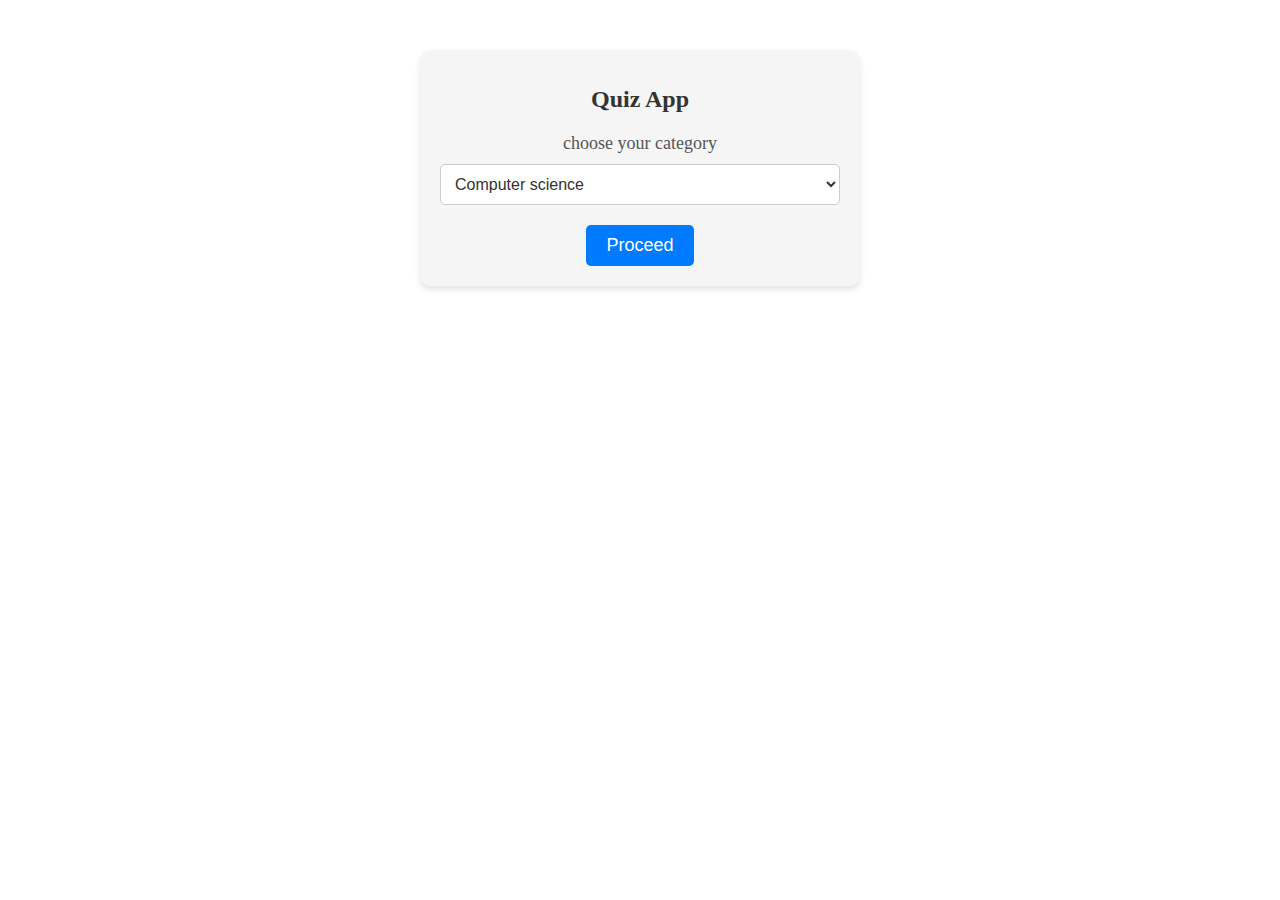
==== app/index.html @ 49d25f3d "first commit" ====
<!DOCTYPE html>
<html lang="en">
<head>
    <meta charset="UTF-8">
    <meta name="viewport" content="width=device-width, initial-scale=1.0">
    <title>choose quiz</title>
    <link rel="stylesheet" href="style.css">
</head>
<body>
    <div class="container">
        <h1>Quiz App</h1>
        <label for="category">choose your category</label>
        <select name="category" id="category">
          </select>
          <button type="submit" id="proceed">Proceed</button>
    </div>
    <script src="script.js"></script>
</body>
</html>
---- app/style.css ----
/* Add some basic styles to the container */
.container {
    text-align: center;
    padding: 20px;
    background-color: #f5f5f5;
    border-radius: 10px;
    box-shadow: 0 4px 6px rgba(0, 0, 0, 0.1);
    max-width: 400px;
    margin: 0 auto;
    margin-top: 50px;
  }
  
  /* Style the heading */
  h1 {
    font-size: 24px;
    color: #333;
    margin-bottom: 20px;
  }
  
  /* Style the label */
  label {
    display: block;
    font-size: 18px;
    color: #555;
    margin-bottom: 10px;
  }
  
  /* Style the select dropdown */
  select {
    width: 100%;
    padding: 10px;
    font-size: 16px;
    border: 1px solid #ccc;
    border-radius: 5px;
    background-color: #fff;
    color: #333;
  }
  
  /* Style the button */
  button {
    display: inline-block;
    padding: 10px 20px;
    font-size: 18px;
    background-color: #007bff;
    color: #fff;
    border: none;
    border-radius: 5px;
    cursor: pointer;
    margin-top: 20px;
  }
  
  /* Hover effect for the button */
  button:hover {
    background-color: #0056b3;
  }
  
  /* Add some spacing at the bottom of the container */
  .container {
    margin-bottom: 50px;
  }
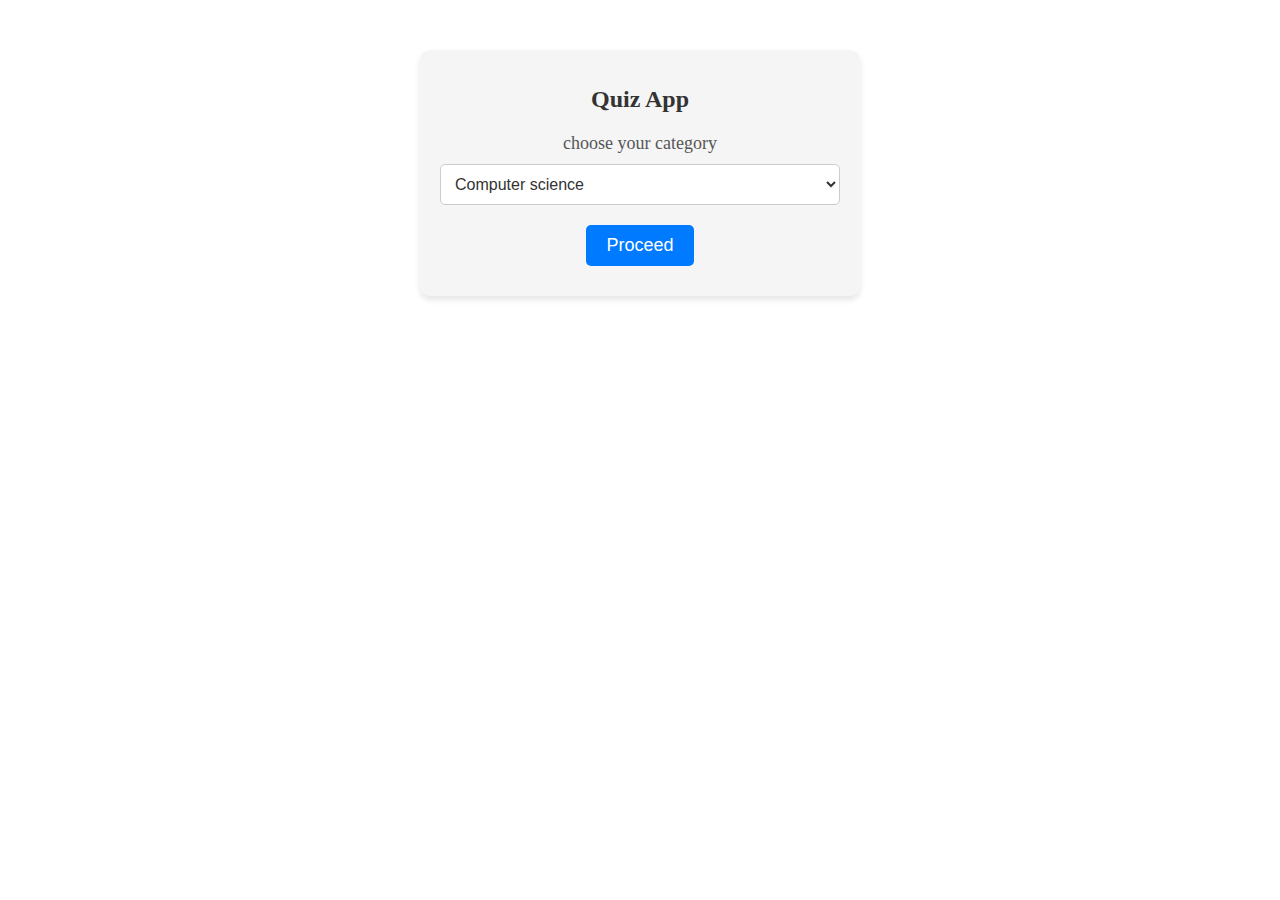
==== commit 17e1bdc0: "second commit" ====
--- a/app/index.html
+++ b/app/index.html
@@ -9,10 +9,18 @@
 <body>
     <div class="container">
         <h1>Quiz App</h1>
-        <label for="category">choose your category</label>
-        <select name="category" id="category">
-          </select>
+        <label class="category-label" for="category">choose your category</label>
+        <select name="category" id="category"> </select>
           <button type="submit" id="proceed">Proceed</button>
+    </div>
+
+    
+    <div id="quiz">
+        <h1 id="topic"></h1>
+        <div id="content">
+           
+            </div>
+        </div>
     </div>
     <script src="script.js"></script>
 </body>
--- a/app/style.css
+++ b/app/style.css
@@ -1,61 +1,116 @@
-/* Add some basic styles to the container */
 .container {
-    text-align: center;
-    padding: 20px;
-    background-color: #f5f5f5;
-    border-radius: 10px;
-    box-shadow: 0 4px 6px rgba(0, 0, 0, 0.1);
-    max-width: 400px;
-    margin: 0 auto;
-    margin-top: 50px;
-  }
-  
-  /* Style the heading */
-  h1 {
-    font-size: 24px;
-    color: #333;
-    margin-bottom: 20px;
-  }
-  
-  /* Style the label */
-  label {
-    display: block;
-    font-size: 18px;
-    color: #555;
-    margin-bottom: 10px;
-  }
-  
-  /* Style the select dropdown */
-  select {
-    width: 100%;
-    padding: 10px;
-    font-size: 16px;
-    border: 1px solid #ccc;
-    border-radius: 5px;
-    background-color: #fff;
-    color: #333;
-  }
-  
-  /* Style the button */
-  button {
-    display: inline-block;
-    padding: 10px 20px;
-    font-size: 18px;
-    background-color: #007bff;
-    color: #fff;
-    border: none;
-    border-radius: 5px;
-    cursor: pointer;
-    margin-top: 20px;
-  }
-  
-  /* Hover effect for the button */
-  button:hover {
-    background-color: #0056b3;
-  }
-  
-  /* Add some spacing at the bottom of the container */
-  .container {
-    margin-bottom: 50px;
-  }
-  +  text-align: center;
+  padding: 20px;
+  background-color: #f5f5f5;
+  border-radius: 10px;
+  box-shadow: 0 4px 6px rgba(0, 0, 0, 0.1);
+  max-width: 400px;
+  margin: 0 auto;
+  margin-top: 50px;
+}
+
+/* Style the heading */
+h1 {
+  font-size: 24px;
+  color: #333;
+  margin-bottom: 20px;
+}
+
+/* Style the label */
+.category-label {
+  display: block;
+  font-size: 18px;
+  color: #555;
+  margin-bottom: 10px;
+}
+
+/* Style the select dropdown */
+select {
+  width: 100%;
+  padding: 10px;
+  font-size: 16px;
+  border: 1px solid #ccc;
+  border-radius: 5px;
+  background-color: #fff;
+  color: #333;
+}
+
+/* Style the button */
+button {margin: 10px;
+  display: inline-block;
+  padding: 10px 20px;
+  font-size: 18px;
+  background-color: #007bff;
+  color: #fff;
+  border: none;
+  border-radius: 5px;
+  cursor: pointer;
+  margin-top: 20px;
+}
+
+/* Hover effect for the button */
+button:hover {
+  background-color: #0056b3;
+}
+
+/* Add some spacing at the bottom of the container */
+.container {
+  margin-bottom: 50px;
+}
+/* Style the outer container div */
+.question-container {
+border: 2px solid #ccc;
+padding: 20px;
+margin: 10px;
+border-radius: 5px;
+box-shadow: 0 0 5px rgba(0, 0, 0, 0.2);
+background-color: #f9f9f9;
+}
+
+/* Style the question */
+.question {
+font-size: 18px;
+font-weight: bold;
+margin-bottom: 10px;
+}
+
+/* Style the options */
+.options {
+display: flex;
+justify-content: space-between;
+}
+
+label {
+margin: 5px 0;
+font-size: 16px;
+}
+
+input[type="radio"] {
+margin-right: 5px;
+}
+
+/* Style the result div */
+.ans-div {
+margin-top: 20px;
+font-weight: bold;
+}
+.red{
+color: red;
+}
+.green{
+color: green
+;
+}
+.orange{
+color: orange
+;
+}
+.border-red{
+border: 2px solid red;
+}
+.border-green{
+border: 2px solid green;
+}
+.border-orange{
+border: 2px solid orange;
+}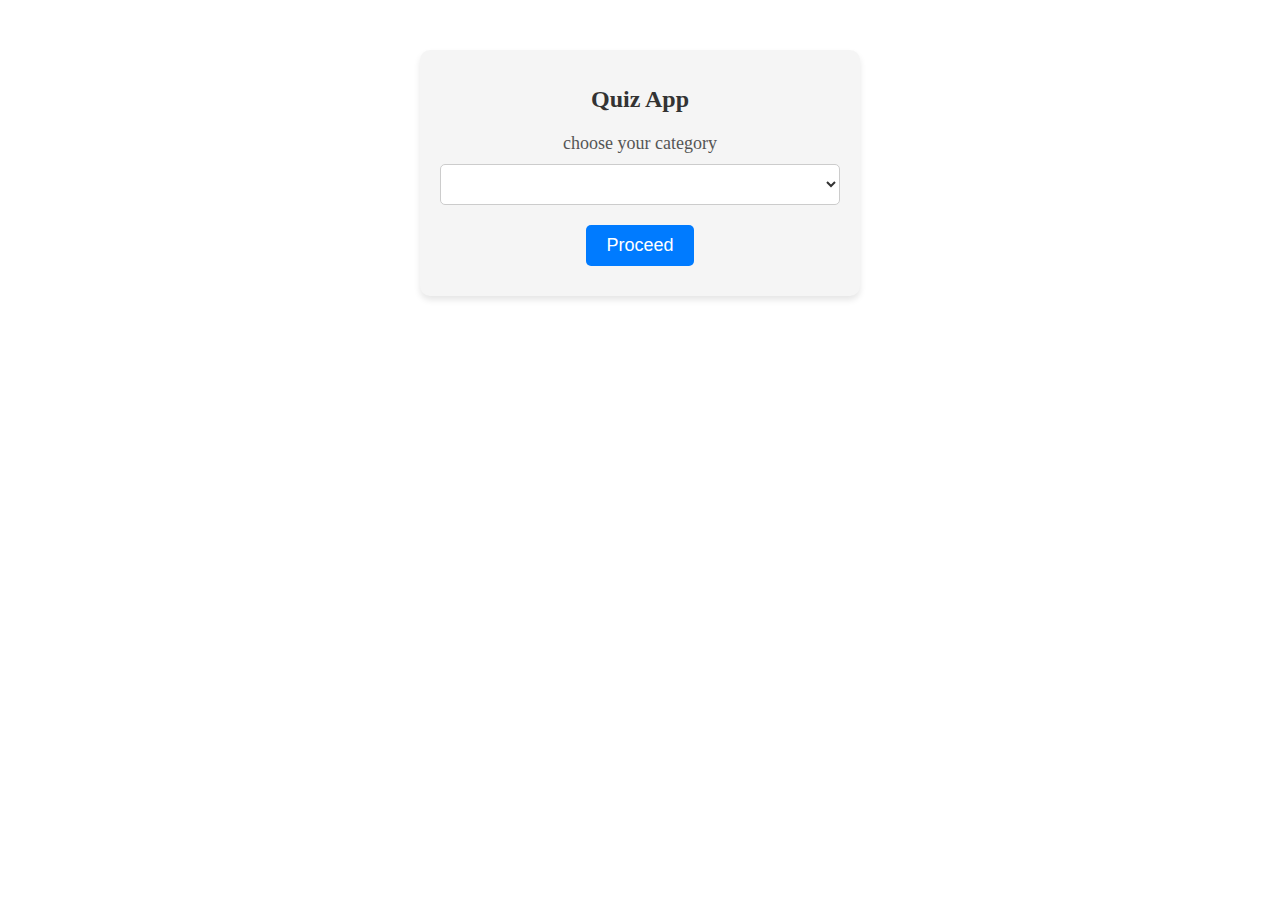
==== commit de5e00e1: "third commit" ====
--- a/app/index.html
+++ b/app/index.html
@@ -3,7 +3,7 @@
 <head>
     <meta charset="UTF-8">
     <meta name="viewport" content="width=device-width, initial-scale=1.0">
-    <title>choose quiz</title>
+    <title> quiz</title>
     <link rel="stylesheet" href="style.css">
 </head>
 <body>
@@ -18,10 +18,9 @@
     <div id="quiz">
         <h1 id="topic"></h1>
         <div id="content">
-           
-            </div>
+            
         </div>
     </div>
-    <script src="script.js"></script>
+    <script src="bio.js"></script>
 </body>
 </html>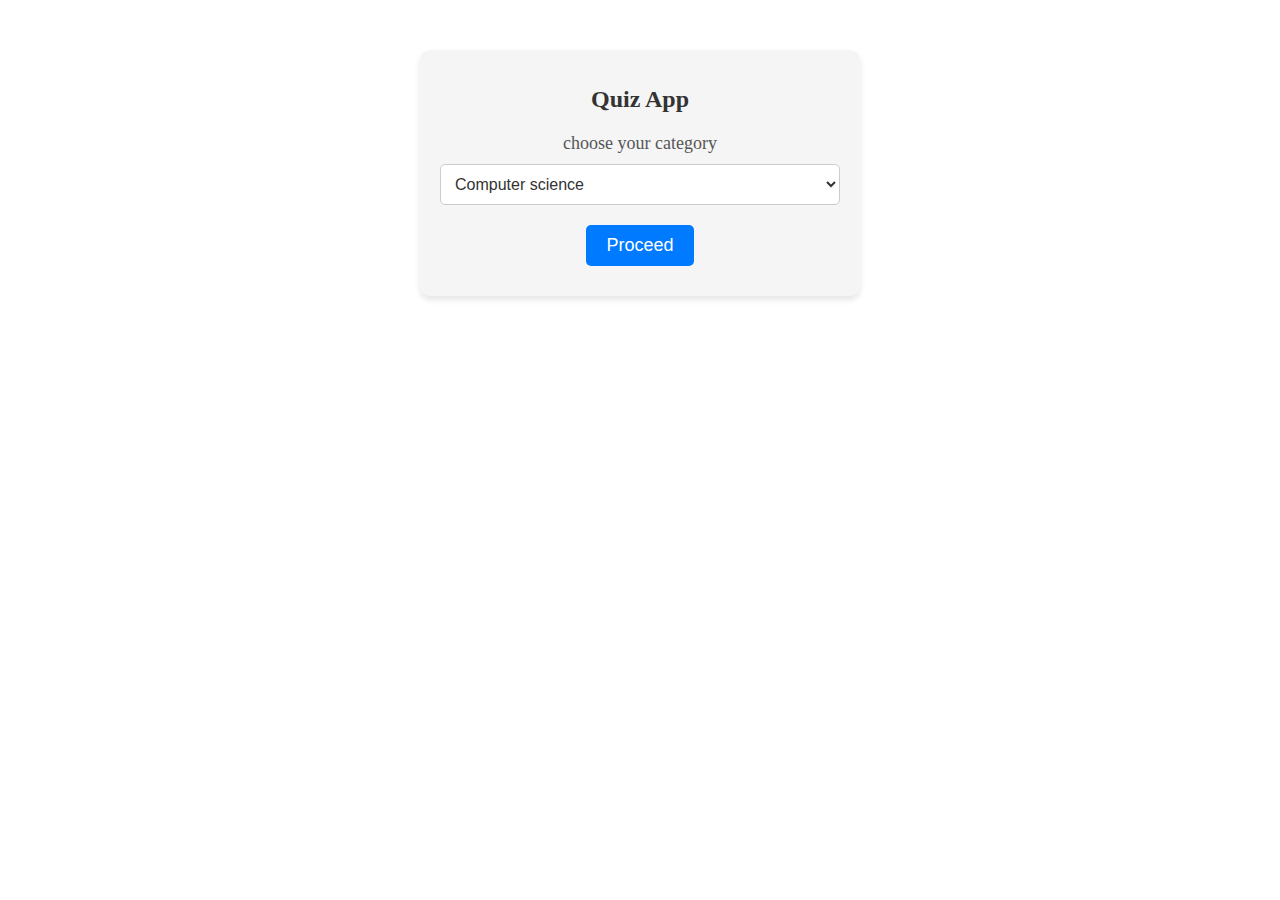
==== commit 5175e8e3: "completed" ====
--- a/app/index.html
+++ b/app/index.html
@@ -21,6 +21,6 @@
             
         </div>
     </div>
-    <script src="bio.js"></script>
+    <script src="script.js"></script>
 </body>
 </html>